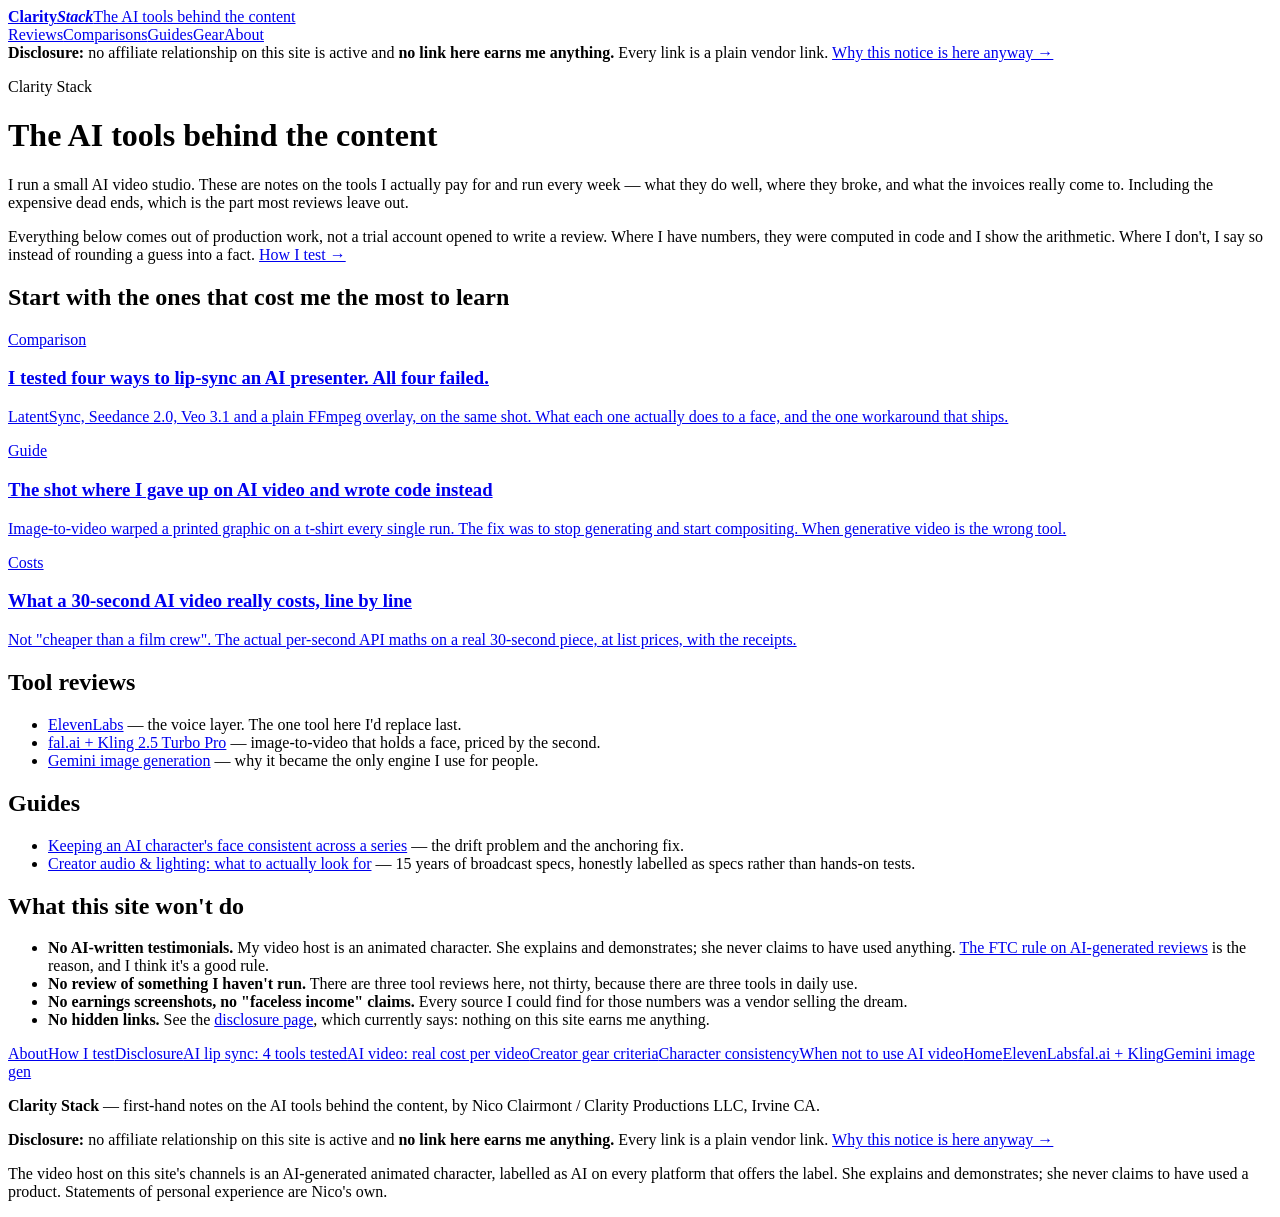
==== index.html @ 4a7b7206 "Clarity Stack site v1 - 12 pages (affiliate links not live; disclosure on every page)" ====
<!DOCTYPE html>
<html lang="en">
<head>
<meta charset="utf-8"/>
<meta name="viewport" content="width=device-width, initial-scale=1"/>
<title>Clarity Stack — the AI tools behind the content</title>
<meta name="description" content="First-hand reviews of the AI video, voice and image tools a working production studio actually pays for — including the ones that failed. No affiliate relationships are active yet."/>
<link rel="canonical" href="https://clairmont425.github.io/clarity-stack/"/>
<meta name="robots" content="index,follow,max-image-preview:large"/>
<meta property="og:type" content="website"/>
<meta property="og:site_name" content="Clarity Stack"/>
<meta property="og:title" content="Clarity Stack — the AI tools behind the content"/>
<meta property="og:description" content="First-hand reviews of the AI video, voice and image tools a working production studio actually pays for — including the ones that failed. No affiliate relationships are active yet."/>
<meta property="og:url" content="https://clairmont425.github.io/clarity-stack/"/>
<meta name="twitter:card" content="summary_large_image"/>
<link rel="preconnect" href="https://fonts.googleapis.com"/>
<link rel="preconnect" href="https://fonts.gstatic.com" crossorigin/>
<link rel="stylesheet" href="https://fonts.googleapis.com/css2?family=Barlow+Condensed:wght@700;800&family=Montserrat:wght@400;500;600&family=IBM+Plex+Mono:wght@400;500&display=swap"/>
<link rel="stylesheet" href="/clarity-stack/assets/site.css"/>
<script type="application/ld+json">{"@context":"https://schema.org","@type":"WebSite","url":"https://clairmont425.github.io/clarity-stack/","name":"Clarity Stack","description":"First-hand reviews of the AI video, voice and image tools a working production studio actually pays for \u2014 including the ones that failed. No affiliate relationships are active yet.","author":{"@type":"Person","name":"Nico Clairmont","affiliation":{"@type":"Organization","name":"Clarity Productions LLC"}}}</script>
</head>
<body>
<header class="top">
  <div class="top-in">
    <a class="brand" href="/clarity-stack/"><b>Clarity<em>Stack</em></b><span>The AI tools behind the content</span></a>
    <nav class="main"><a href="/clarity-stack/reviews/elevenlabs.html">Reviews</a><a href="/clarity-stack/compare/ai-lip-sync-tools.html">Comparisons</a><a href="/clarity-stack/guides/character-consistency.html">Guides</a><a href="/clarity-stack/gear/creator-starter-kit.html">Gear</a><a href="/clarity-stack/about.html">About</a></nav>
  </div>
</header>
<div class="disc"><div><b>Disclosure:</b> no affiliate relationship on this site is active and <b>no link here earns me anything.</b> Every link is a plain vendor link. <a href="/clarity-stack/disclosure.html">Why this notice is here anyway &rarr;</a></div></div>
<main>
  <p class="kicker">Clarity Stack</p>
  <h1>The AI tools behind the content</h1>
  
<p class="lede">I run a small AI video studio. These are notes on the tools I actually pay for and
run every week — what they do well, where they broke, and what the invoices really come to. Including
the expensive dead ends, which is the part most reviews leave out.</p>


<p class="method-note">Everything below comes out of production work, not a trial account opened to
write a review. Where I have numbers, they were computed in code and I show the arithmetic. Where I
don't, I say so instead of rounding a guess into a fact. <a href="/clarity-stack/how-we-test.html">How I
test &rarr;</a></p>


<h2>Start with the ones that cost me the most to learn</h2>
<div class="cards">
  <a class="card" href="/clarity-stack/compare/ai-lip-sync-tools.html">
    <span class="card-kicker">Comparison</span>
    <h3>I tested four ways to lip-sync an AI presenter. All four failed.</h3>
    <p>LatentSync, Seedance 2.0, Veo 3.1 and a plain FFmpeg overlay, on the same shot. What each one
    actually does to a face, and the one workaround that ships.</p>
  </a>
  <a class="card" href="/clarity-stack/guides/when-not-to-use-ai-video.html">
    <span class="card-kicker">Guide</span>
    <h3>The shot where I gave up on AI video and wrote code instead</h3>
    <p>Image-to-video warped a printed graphic on a t-shirt every single run. The fix was to stop
    generating and start compositing. When generative video is the wrong tool.</p>
  </a>
  <a class="card" href="/clarity-stack/compare/ai-video-cost-per-video.html">
    <span class="card-kicker">Costs</span>
    <h3>What a 30-second AI video really costs, line by line</h3>
    <p>Not "cheaper than a film crew". The actual per-second API maths on a real 30-second piece,
    at list prices, with the receipts.</p>
  </a>
</div>

<h2>Tool reviews</h2>
<ul class="linklist">
  <li><a href="/clarity-stack/reviews/elevenlabs.html">ElevenLabs</a> — the voice layer. The one tool here I'd
      replace last.</li>
  <li><a href="/clarity-stack/reviews/fal-kling.html">fal.ai + Kling 2.5 Turbo Pro</a> — image-to-video that holds
      a face, priced by the second.</li>
  <li><a href="/clarity-stack/reviews/gemini-nano-banana.html">Gemini image generation</a> — why it became the only
      engine I use for people.</li>
</ul>

<h2>Guides</h2>
<ul class="linklist">
  <li><a href="/clarity-stack/guides/character-consistency.html">Keeping an AI character's face consistent across
      a series</a> — the drift problem and the anchoring fix.</li>
  <li><a href="/clarity-stack/gear/creator-starter-kit.html">Creator audio &amp; lighting: what to actually look
      for</a> — 15 years of broadcast specs, honestly labelled as specs rather than hands-on tests.</li>
</ul>

<h2>What this site won't do</h2>
<ul class="dont">
  <li><strong>No AI-written testimonials.</strong> My video host is an animated character. She
      explains and demonstrates; she never claims to have used anything. <a class="out" href="https://www.ftc.gov/business-guidance/resources/consumer-reviews-testimonials-rule-questions-answers" target="_blank" rel="nofollow noopener">The FTC rule on AI-generated reviews</a>
      is the reason, and I think it's a good rule.</li>
  <li><strong>No review of something I haven't run.</strong> There are three tool reviews here, not
      thirty, because there are three tools in daily use.</li>
  <li><strong>No earnings screenshots, no "faceless income" claims.</strong> Every source I could
      find for those numbers was a vendor selling the dream.</li>
  <li><strong>No hidden links.</strong> See the <a href="/clarity-stack/disclosure.html">disclosure page</a>, which
      currently says: nothing on this site earns me anything.</li>
</ul>

</main>
<footer>
  <div class="f-in">
    <nav class="f-nav"><a href="/clarity-stack/about.html">About</a><a href="/clarity-stack/how-we-test.html">How I test</a><a href="/clarity-stack/disclosure.html">Disclosure</a><a href="/clarity-stack/compare/ai-lip-sync-tools.html">AI lip sync: 4 tools tested</a><a href="/clarity-stack/compare/ai-video-cost-per-video.html">AI video: real cost per video</a><a href="/clarity-stack/gear/creator-starter-kit.html">Creator gear criteria</a><a href="/clarity-stack/guides/character-consistency.html">Character consistency</a><a href="/clarity-stack/guides/when-not-to-use-ai-video.html">When not to use AI video</a><a href="/clarity-stack/index.html">Home</a><a href="/clarity-stack/reviews/elevenlabs.html">ElevenLabs</a><a href="/clarity-stack/reviews/fal-kling.html">fal.ai + Kling</a><a href="/clarity-stack/reviews/gemini-nano-banana.html">Gemini image gen</a></nav>
    <div class="f-disc">
      <p><b>Clarity Stack</b> &mdash; first-hand notes on the AI tools behind the content, by Nico
      Clairmont / Clarity Productions LLC, Irvine CA.</p>
      <p><b>Disclosure:</b> no affiliate relationship on this site is active and <b>no link here earns me anything.</b> Every link is a plain vendor link. <a href="/clarity-stack/disclosure.html">Why this notice is here anyway &rarr;</a></p>
      <p>The video host on this site's channels is an AI-generated animated character, labelled as AI
      on every platform that offers the label. She explains and demonstrates; she never claims to
      have used a product. Statements of personal experience are Nico's own.</p>
    </div>
  </div>
</footer>
</body>
</html>
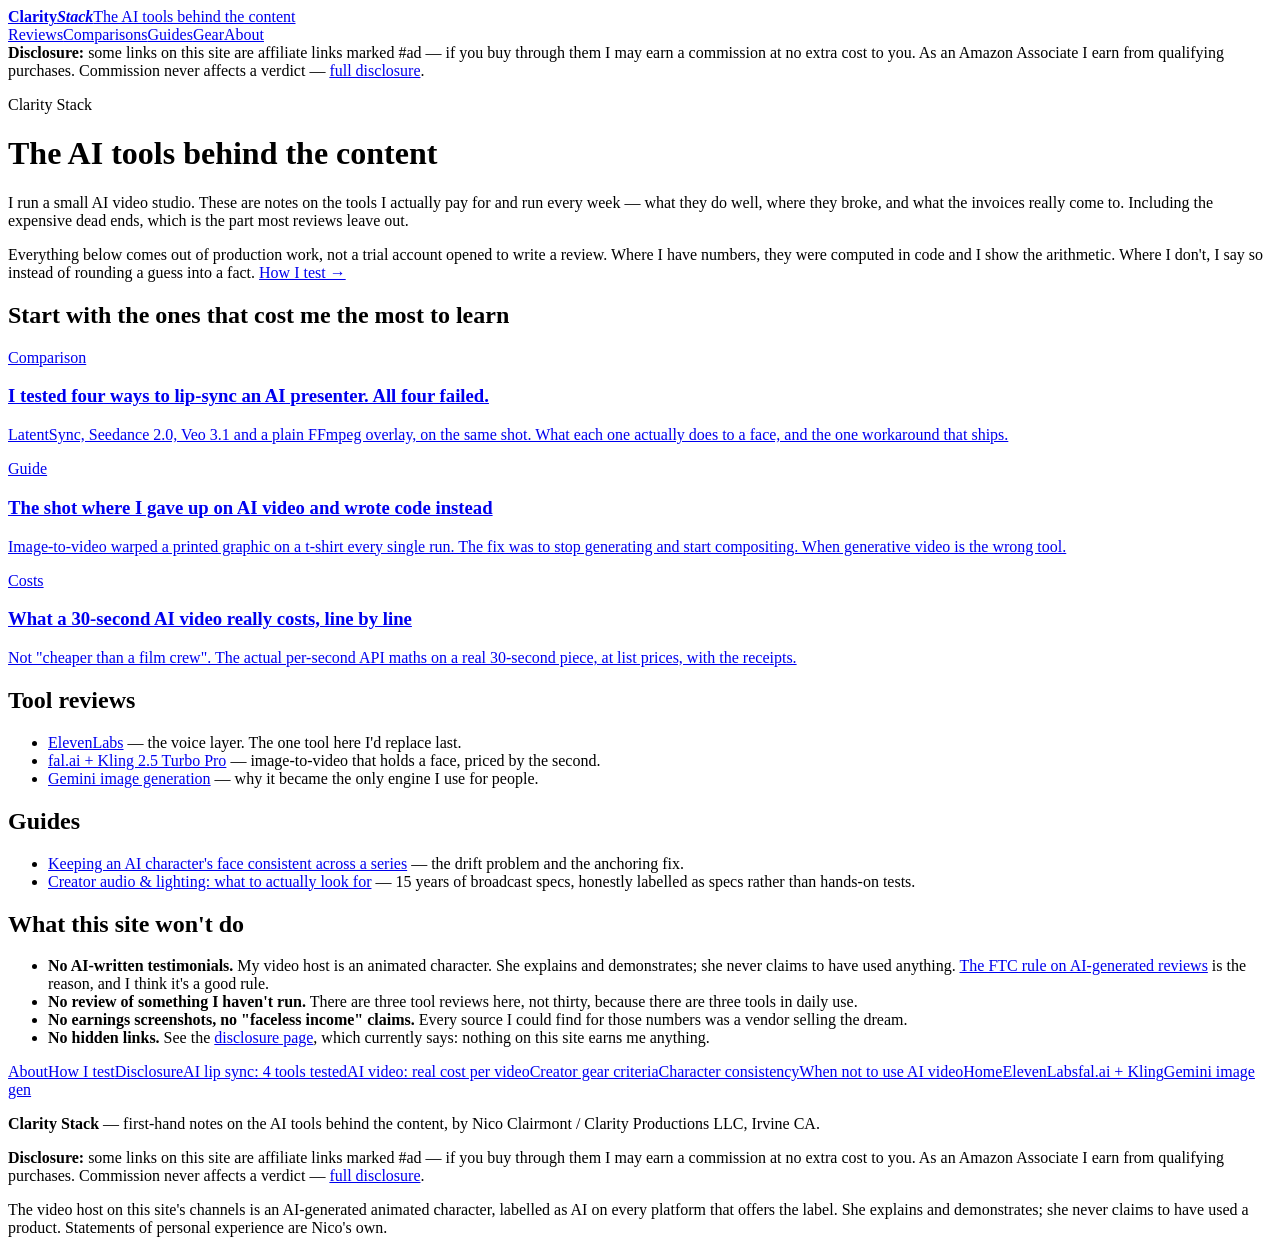
==== commit 83ca12e3: "Redeploy: ElevenLabs affiliate link live (PartnerStack), disclosure strip updated" ====
--- a/index.html
+++ b/index.html
@@ -1,6 +1,7 @@
 <!DOCTYPE html>
 <html lang="en">
 <head>
+<meta name='impact-site-verification' value='78c583fb-7431-465a-86ca-7bddd8836b08'>
 <meta charset="utf-8"/>
 <meta name="viewport" content="width=device-width, initial-scale=1"/>
 <title>Clarity Stack — the AI tools behind the content</title>
@@ -26,7 +27,7 @@
     <nav class="main"><a href="/clarity-stack/reviews/elevenlabs.html">Reviews</a><a href="/clarity-stack/compare/ai-lip-sync-tools.html">Comparisons</a><a href="/clarity-stack/guides/character-consistency.html">Guides</a><a href="/clarity-stack/gear/creator-starter-kit.html">Gear</a><a href="/clarity-stack/about.html">About</a></nav>
   </div>
 </header>
-<div class="disc"><div><b>Disclosure:</b> no affiliate relationship on this site is active and <b>no link here earns me anything.</b> Every link is a plain vendor link. <a href="/clarity-stack/disclosure.html">Why this notice is here anyway &rarr;</a></div></div>
+<div class="disc"><div><b>Disclosure:</b> some links on this site are affiliate links marked <span class="aff-mark">#ad</span> &mdash; if you buy through them I may earn a commission at no extra cost to you. As an Amazon Associate I earn from qualifying purchases. Commission never affects a verdict &mdash; <a href="/clarity-stack/disclosure.html">full disclosure</a>.</div></div>
 <main>
   <p class="kicker">Clarity Stack</p>
   <h1>The AI tools behind the content</h1>
@@ -102,7 +103,7 @@
     <div class="f-disc">
       <p><b>Clarity Stack</b> &mdash; first-hand notes on the AI tools behind the content, by Nico
       Clairmont / Clarity Productions LLC, Irvine CA.</p>
-      <p><b>Disclosure:</b> no affiliate relationship on this site is active and <b>no link here earns me anything.</b> Every link is a plain vendor link. <a href="/clarity-stack/disclosure.html">Why this notice is here anyway &rarr;</a></p>
+      <p><b>Disclosure:</b> some links on this site are affiliate links marked <span class="aff-mark">#ad</span> &mdash; if you buy through them I may earn a commission at no extra cost to you. As an Amazon Associate I earn from qualifying purchases. Commission never affects a verdict &mdash; <a href="/clarity-stack/disclosure.html">full disclosure</a>.</p>
       <p>The video host on this site's channels is an AI-generated animated character, labelled as AI
       on every platform that offers the label. She explains and demonstrates; she never claims to
       have used a product. Statements of personal experience are Nico's own.</p>
